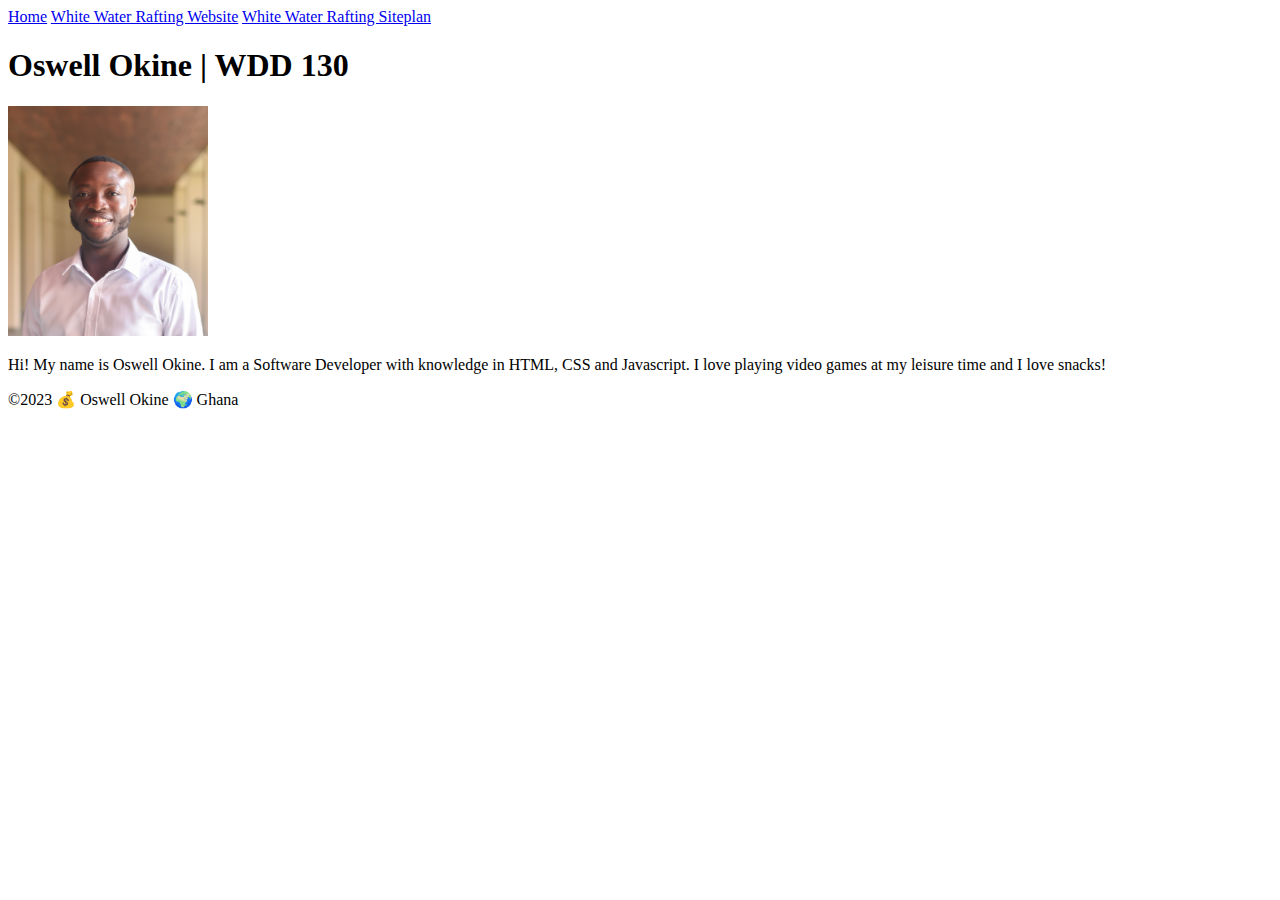
==== index.html @ 9b630f5f "first commit" ====
<!DOCTYPE html>
<html lang="en">
<head>
    <meta charset="UTF-8">
    <meta name="viewport" content="width=device-width, initial-scale=1.0">
    <title>Oswell Okine | WDD 130</title>
</head>
<body>
    <header>
        <nav>
            <a href="#">Home</a>
            <a href="wwr/">White Water Rafting Website</a>
            <a href="wwr/site-plan-rafting.html">White Water Rafting Siteplan</a>
        </nav>
    </header>
    <main>
        <h1>Oswell Okine | WDD 130</h1>
        <img src="images/profile.oxynii.JPEG" alt="Oswell" width="200">
        <p>Hi! My name is Oswell Okine. I am a Software Developer with knowledge in HTML, CSS and Javascript. I love playing video games at my leisure time and I love snacks!</p>
    </main>
    <footer>
        <p>&#169;2023 💰 Oswell Okine 🌍 Ghana</p>
    </footer>
    
</body>
</html>
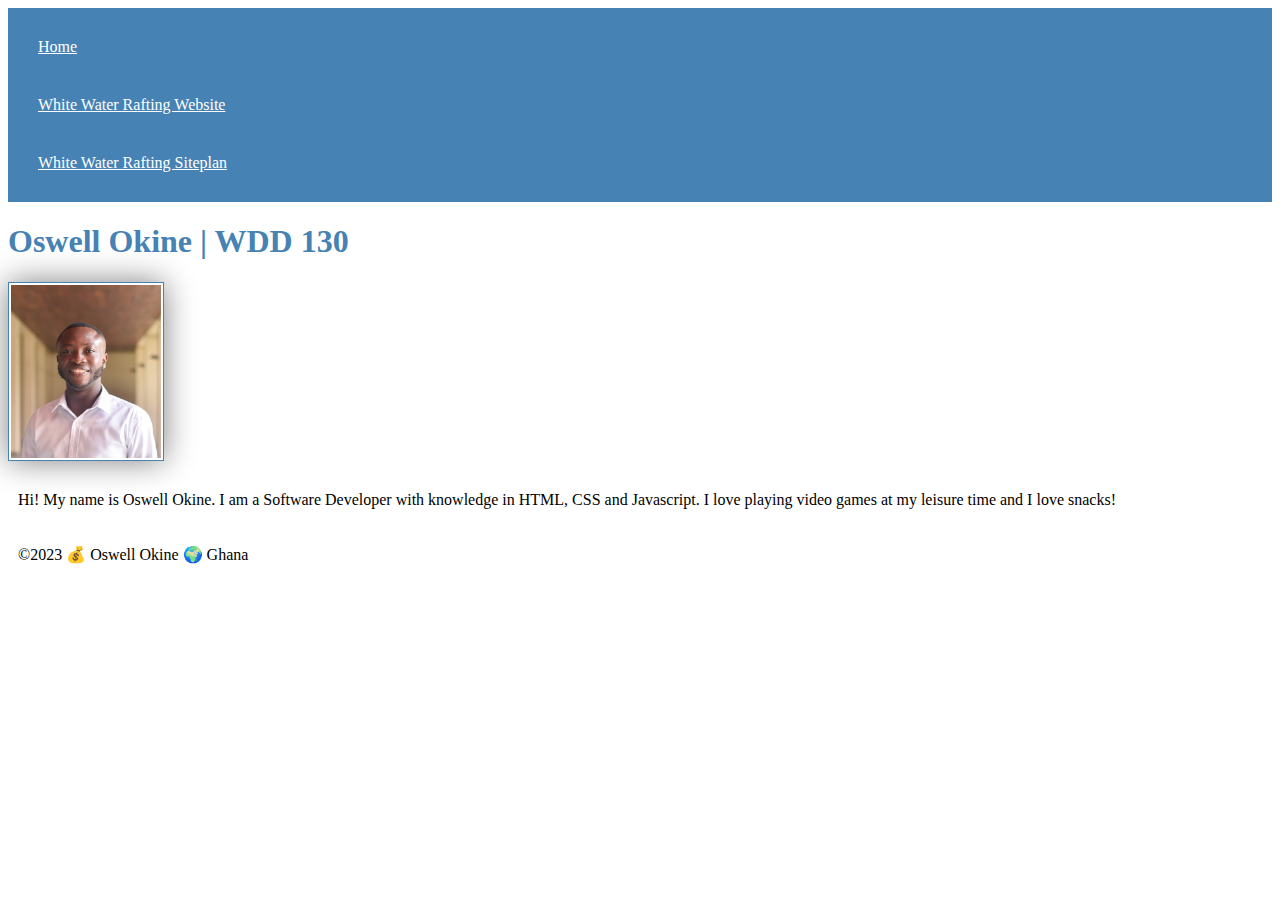
==== commit fefeba96: "Add css styles" ====
--- a/index.html
+++ b/index.html
@@ -3,6 +3,7 @@
 <head>
     <meta charset="UTF-8">
     <meta name="viewport" content="width=device-width, initial-scale=1.0">
+    <link rel="stylesheet" href="styles/styles.css">
     <title>Oswell Okine | WDD 130</title>
 </head>
 <body>
@@ -15,7 +16,7 @@
     </header>
     <main>
         <h1>Oswell Okine | WDD 130</h1>
-        <img src="images/profile.oxynii.JPEG" alt="Oswell" width="200">
+        <img src="images/profile.oxynii.jpg" alt="Oswell" width="200">
         <p>Hi! My name is Oswell Okine. I am a Software Developer with knowledge in HTML, CSS and Javascript. I love playing video games at my leisure time and I love snacks!</p>
     </main>
     <footer>
--- a/styles/styles.css
+++ b/styles/styles.css
@@ -0,0 +1,26 @@
+nav {
+    background-color: steelblue;
+    padding: 10px;
+}
+
+nav a {
+    color: white;
+    display: block;
+    padding: 20px;
+}
+
+h1 {
+    color: steelblue;
+}
+
+img {
+    width: 150px;
+    height: auto;
+    border: 1px solid steelblue;
+    padding: 2px;
+    box-shadow: 0 0 30px gray;
+}
+
+p {
+    padding: 10px;
+}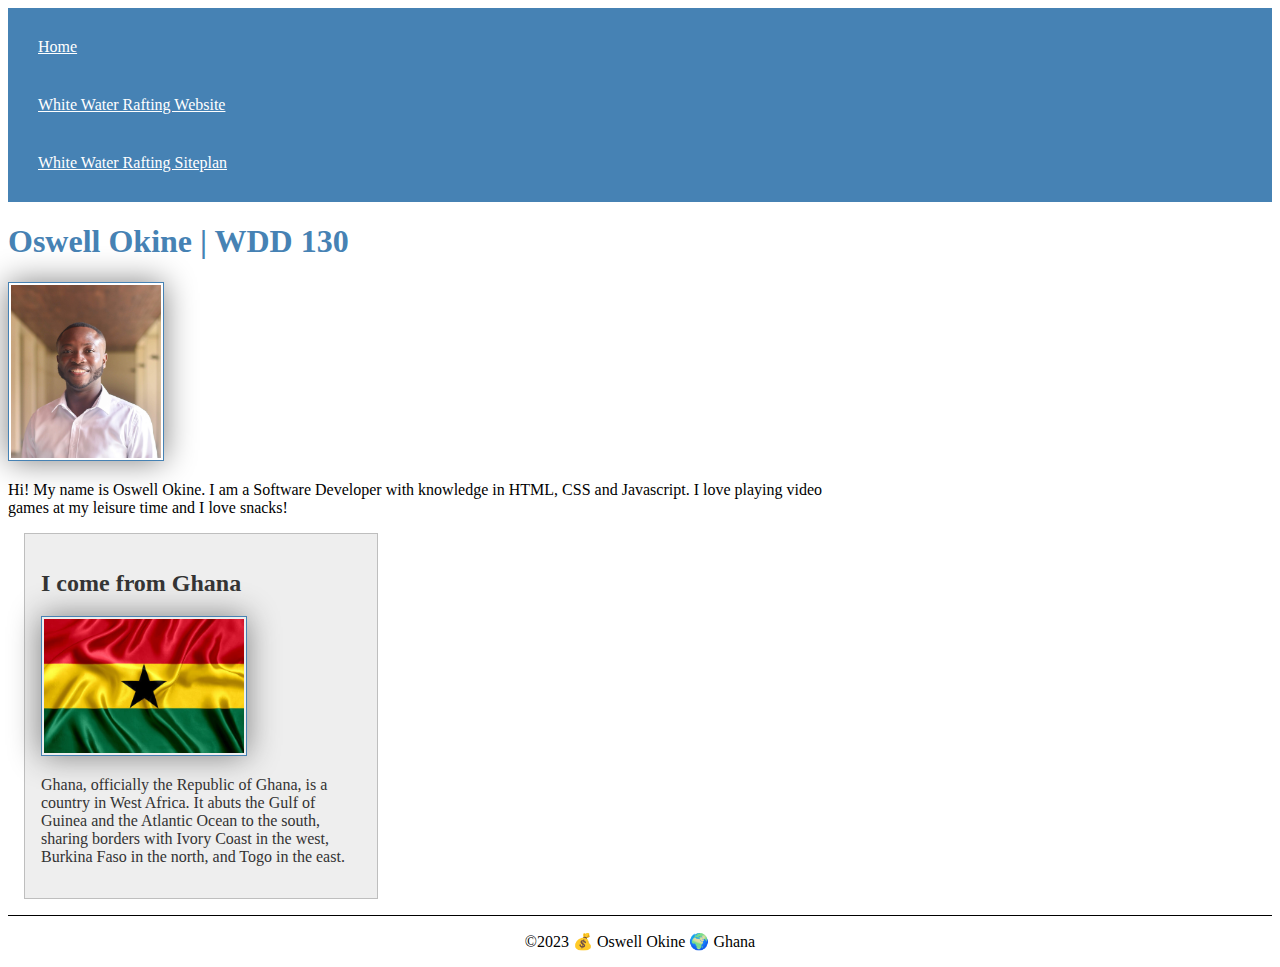
==== commit a027b742: "Enhancing Course Homepage" ====
--- a/index.html
+++ b/index.html
@@ -3,8 +3,10 @@
 <head>
     <meta charset="UTF-8">
     <meta name="viewport" content="width=device-width, initial-scale=1.0">
+    <title>Oswell Okine | WDD 130</title>
+    <meta name="description" content="Oswell Okine's BYU-Idaho WDD 130 course home page">
+    <meta name="author" content="Oswell Okine">
     <link rel="stylesheet" href="styles/styles.css">
-    <title>Oswell Okine | WDD 130</title>
 </head>
 <body>
     <header>
@@ -16,9 +18,14 @@
     </header>
     <main>
         <h1>Oswell Okine | WDD 130</h1>
-        <img src="images/profile.oxynii.jpg" alt="Oswell" width="200">
+        <img src="images/profile.oxynii.jpg" alt="Oswell">
         <p>Hi! My name is Oswell Okine. I am a Software Developer with knowledge in HTML, CSS and Javascript. I love playing video games at my leisure time and I love snacks!</p>
     </main>
+    <aside>
+        <h2>I come from Ghana</h2>
+        <img src="images/flag.jpg" alt="Ghana-flag">
+        <p>Ghana, officially the Republic of Ghana, is a country in West Africa. It abuts the Gulf of Guinea and the Atlantic Ocean to the south, sharing borders with Ivory Coast in the west, Burkina Faso in the north, and Togo in the east.</p>
+    </aside>
     <footer>
         <p>&#169;2023 💰 Oswell Okine 🌍 Ghana</p>
     </footer>
--- a/styles/styles.css
+++ b/styles/styles.css
@@ -23,4 +23,37 @@
 
 p {
     padding: 10px;
+}
+
+main {
+    max-width: 840px;
+}
+
+aside {
+    width: 20em;
+    margin: 1em;
+    border: 1px solid rgba(0, 0, 0, 0.2);
+    padding: 1em;
+    background-color: #eee;
+    color: #333;
+}
+
+aside img {
+    width: 200px;
+    height: auto;
+}
+
+main img {
+    width: 150px;
+    height: auto;
+}
+
+p {
+    padding: 0;
+}
+
+footer {
+    margin-top: 1em;
+    border-top: 1px solid #000;
+    text-align: center;
 }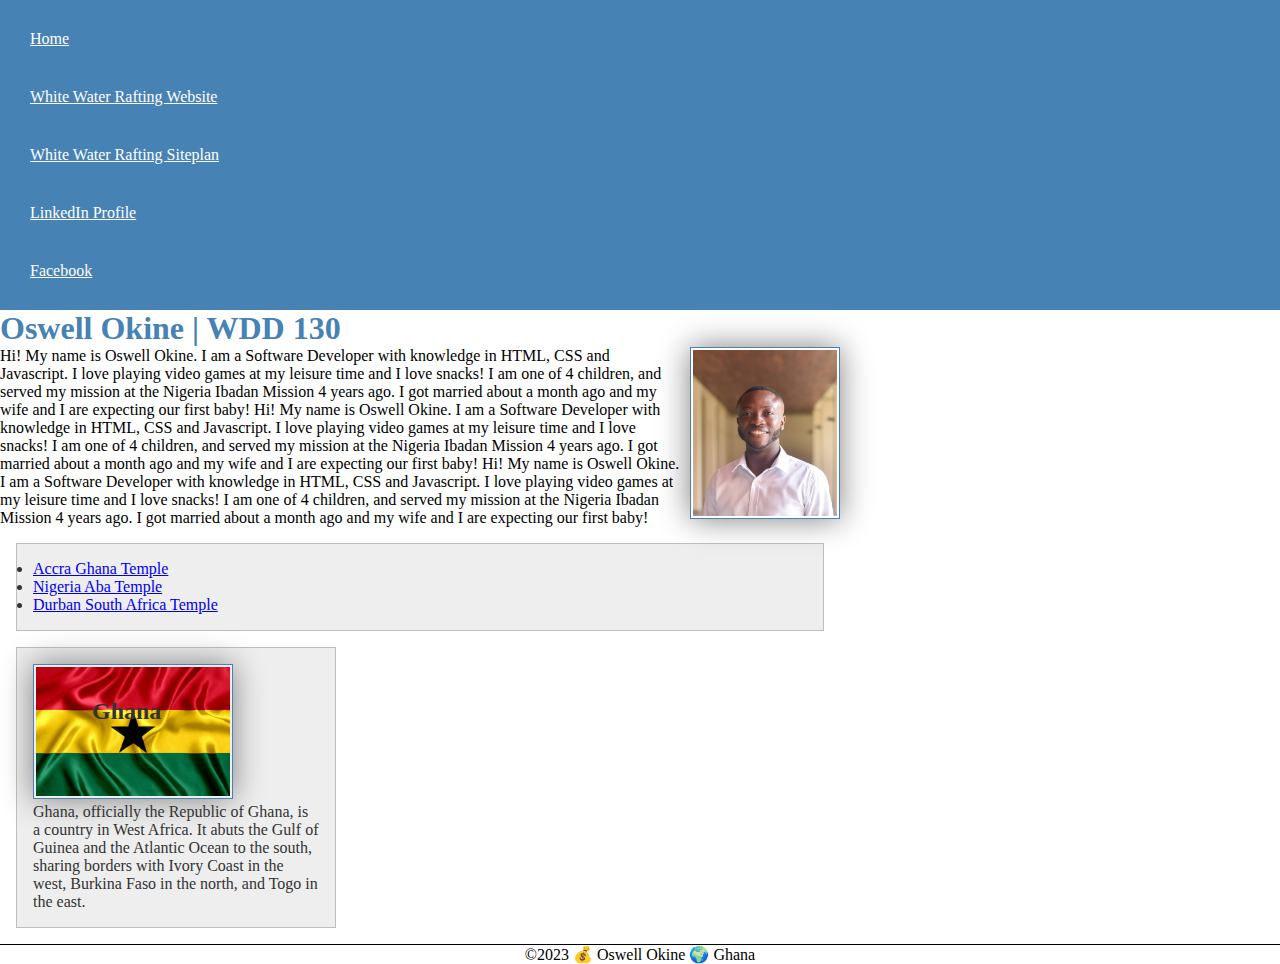
==== commit a534fba1: "Home page enhancement" ====
--- a/index.html
+++ b/index.html
@@ -14,15 +14,22 @@
             <a href="#">Home</a>
             <a href="wwr/">White Water Rafting Website</a>
             <a href="wwr/site-plan-rafting.html">White Water Rafting Siteplan</a>
+            <a href="https://www.linkedin.com/in/oswell-okine/" target="_blank">LinkedIn Profile</a>
+            <a href="https://facebook.com" target="_blank">Facebook</a>
         </nav>
     </header>
     <main>
         <h1>Oswell Okine | WDD 130</h1>
         <img src="images/profile.oxynii.jpg" alt="Oswell">
-        <p>Hi! My name is Oswell Okine. I am a Software Developer with knowledge in HTML, CSS and Javascript. I love playing video games at my leisure time and I love snacks!</p>
+        <p>Hi! My name is Oswell Okine. I am a Software Developer with knowledge in HTML, CSS and Javascript. I love playing video games at my leisure time and I love snacks! I am one of 4 children, and served my mission at the Nigeria Ibadan Mission 4 years ago. I got married about a month ago and my wife and I are expecting our first baby! Hi! My name is Oswell Okine. I am a Software Developer with knowledge in HTML, CSS and Javascript. I love playing video games at my leisure time and I love snacks! I am one of 4 children, and served my mission at the Nigeria Ibadan Mission 4 years ago. I got married about a month ago and my wife and I are expecting our first baby! Hi! My name is Oswell Okine. I am a Software Developer with knowledge in HTML, CSS and Javascript. I love playing video games at my leisure time and I love snacks! I am one of 4 children, and served my mission at the Nigeria Ibadan Mission 4 years ago. I got married about a month ago and my wife and I are expecting our first baby!</p>
+        <ul class="box">
+            <li><a href="https://www.churchofjesuschrist.org/temples/details/accra-ghana-temple?lang=eng" target="_blank">Accra Ghana Temple</a></li>
+            <li><a href="https://www.churchofjesuschrist.org/temples/details/aba-nigeria-temple?lang=eng" target="_blank">Nigeria Aba Temple</a></li>
+            <li><a href="https://www.churchofjesuschrist.org/temples/details/durban-south-africa-temple?lang=eng" target="_blank">Durban South Africa Temple</a></li>
+        </ul>
     </main>
-    <aside>
-        <h2>I come from Ghana</h2>
+    <aside class="box">
+        <h2>Ghana</h2>
         <img src="images/flag.jpg" alt="Ghana-flag">
         <p>Ghana, officially the Republic of Ghana, is a country in West Africa. It abuts the Gulf of Guinea and the Atlantic Ocean to the south, sharing borders with Ivory Coast in the west, Burkina Faso in the north, and Togo in the east.</p>
     </aside>
@@ -31,4 +38,5 @@
     </footer>
     
 </body>
+<!-- last modified on 09-25-2023 -->
 </html>--- a/styles/styles.css
+++ b/styles/styles.css
@@ -1,3 +1,9 @@
+* {
+    margin: 0;
+    padding: 0;
+    box-sizing: border-box;
+}
+
 nav {
     background-color: steelblue;
     padding: 10px;
@@ -29,13 +35,10 @@
     max-width: 840px;
 }
 
+
 aside {
     width: 20em;
-    margin: 1em;
-    border: 1px solid rgba(0, 0, 0, 0.2);
-    padding: 1em;
-    background-color: #eee;
-    color: #333;
+    position: relative;
 }
 
 aside img {
@@ -43,9 +46,17 @@
     height: auto;
 }
 
+aside h2 {
+    position: absolute;
+    top: 50px;
+    left: 75px;
+}
+
 main img {
     width: 150px;
     height: auto;
+    float: right;
+    margin-left: 10px;
 }
 
 p {
@@ -56,4 +67,13 @@
     margin-top: 1em;
     border-top: 1px solid #000;
     text-align: center;
+}
+
+/*Class selectors*/
+.box {
+    margin: 1rem;
+    border: 1px solid rgba(0, 0, 0, 0.2);
+    padding: 1rem;
+    background-color: #eee;
+    color: #333;
 }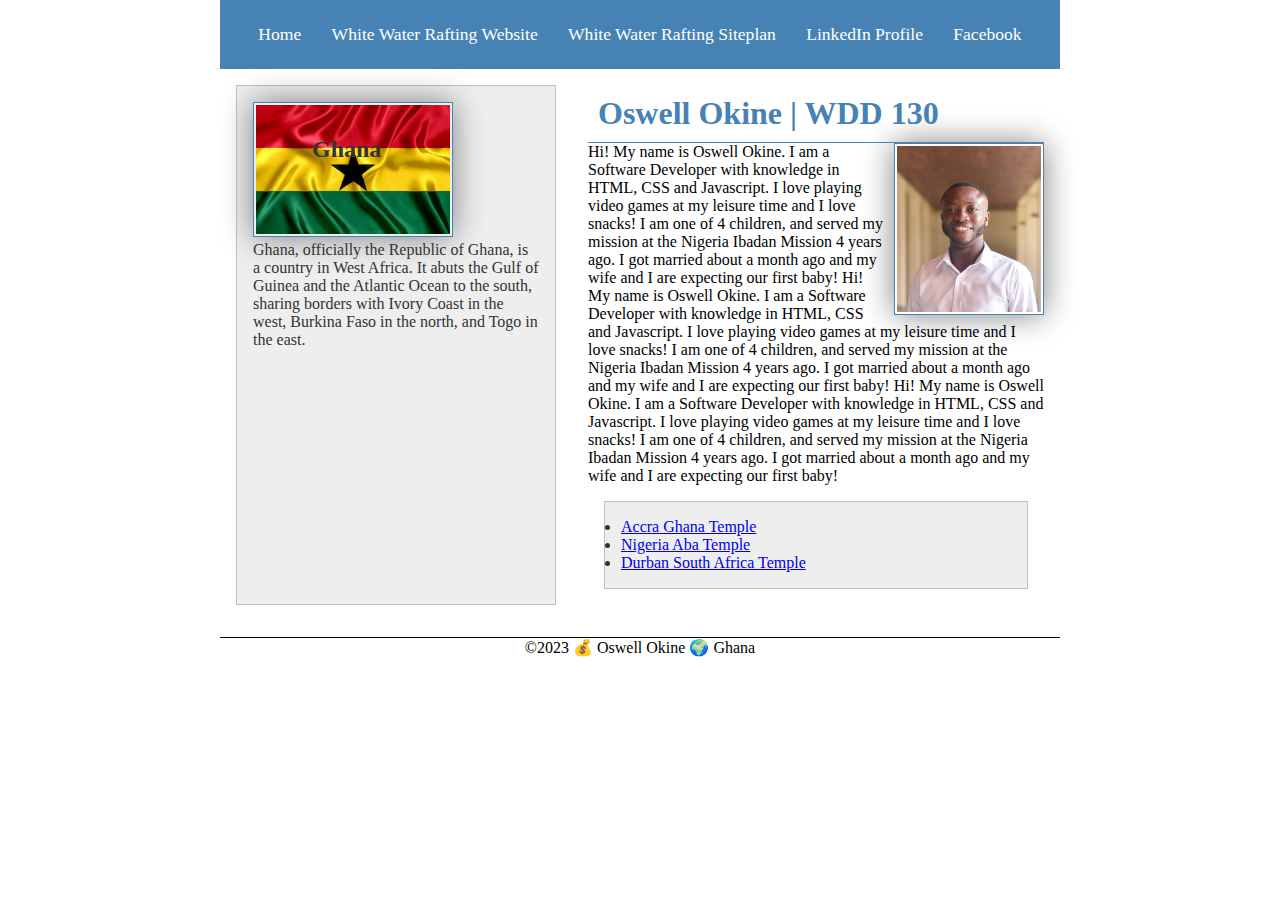
==== commit 408c2d2a: "added grid" ====
--- a/index.html
+++ b/index.html
@@ -18,9 +18,10 @@
             <a href="https://facebook.com" target="_blank">Facebook</a>
         </nav>
     </header>
+    <div class="grid">
     <main>
         <h1>Oswell Okine | WDD 130</h1>
-        <img src="images/profile.oxynii.jpg" alt="Oswell">
+        <img src="images/profile.jpg" alt="Oswell">
         <p>Hi! My name is Oswell Okine. I am a Software Developer with knowledge in HTML, CSS and Javascript. I love playing video games at my leisure time and I love snacks! I am one of 4 children, and served my mission at the Nigeria Ibadan Mission 4 years ago. I got married about a month ago and my wife and I are expecting our first baby! Hi! My name is Oswell Okine. I am a Software Developer with knowledge in HTML, CSS and Javascript. I love playing video games at my leisure time and I love snacks! I am one of 4 children, and served my mission at the Nigeria Ibadan Mission 4 years ago. I got married about a month ago and my wife and I are expecting our first baby! Hi! My name is Oswell Okine. I am a Software Developer with knowledge in HTML, CSS and Javascript. I love playing video games at my leisure time and I love snacks! I am one of 4 children, and served my mission at the Nigeria Ibadan Mission 4 years ago. I got married about a month ago and my wife and I are expecting our first baby!</p>
         <ul class="box">
             <li><a href="https://www.churchofjesuschrist.org/temples/details/accra-ghana-temple?lang=eng" target="_blank">Accra Ghana Temple</a></li>
@@ -33,6 +34,7 @@
         <img src="images/flag.jpg" alt="Ghana-flag">
         <p>Ghana, officially the Republic of Ghana, is a country in West Africa. It abuts the Gulf of Guinea and the Atlantic Ocean to the south, sharing borders with Ivory Coast in the west, Burkina Faso in the north, and Togo in the east.</p>
     </aside>
+    </div>
     <footer>
         <p>&#169;2023 💰 Oswell Okine 🌍 Ghana</p>
     </footer>
--- a/styles/styles.css
+++ b/styles/styles.css
@@ -6,17 +6,24 @@
 
 nav {
     background-color: steelblue;
-    padding: 10px;
+    padding: 1rem;
+    display: flex;
+    justify-content: space-evenly;
+    align-items: center;
 }
 
 nav a {
     color: white;
     display: block;
-    padding: 20px;
+    padding: 0.5rem;
+    text-decoration: none;
+    font-size: 1.1rem;
 }
 
 h1 {
     color: steelblue;
+    border-bottom: 1px solid steelblue;
+    padding: 10px;
 }
 
 img {
@@ -31,14 +38,21 @@
     padding: 10px;
 }
 
-main {
+header, footer, .grid {
     max-width: 840px;
+    margin: 0 auto;
 }
 
+main {
+    grid-column: 2/3;
+    margin: 1rem;
+}
 
 aside {
     width: 20em;
     position: relative;
+    grid-column: 1/2;
+    grid-row: 1/2;
 }
 
 aside img {
@@ -69,11 +83,15 @@
     text-align: center;
 }
 
-/*Class selectors*/
+/* Class Selectors */
 .box {
     margin: 1rem;
     border: 1px solid rgba(0, 0, 0, 0.2);
     padding: 1rem;
     background-color: #eee;
     color: #333;
+}
+
+.grid {
+    display: grid;
 }